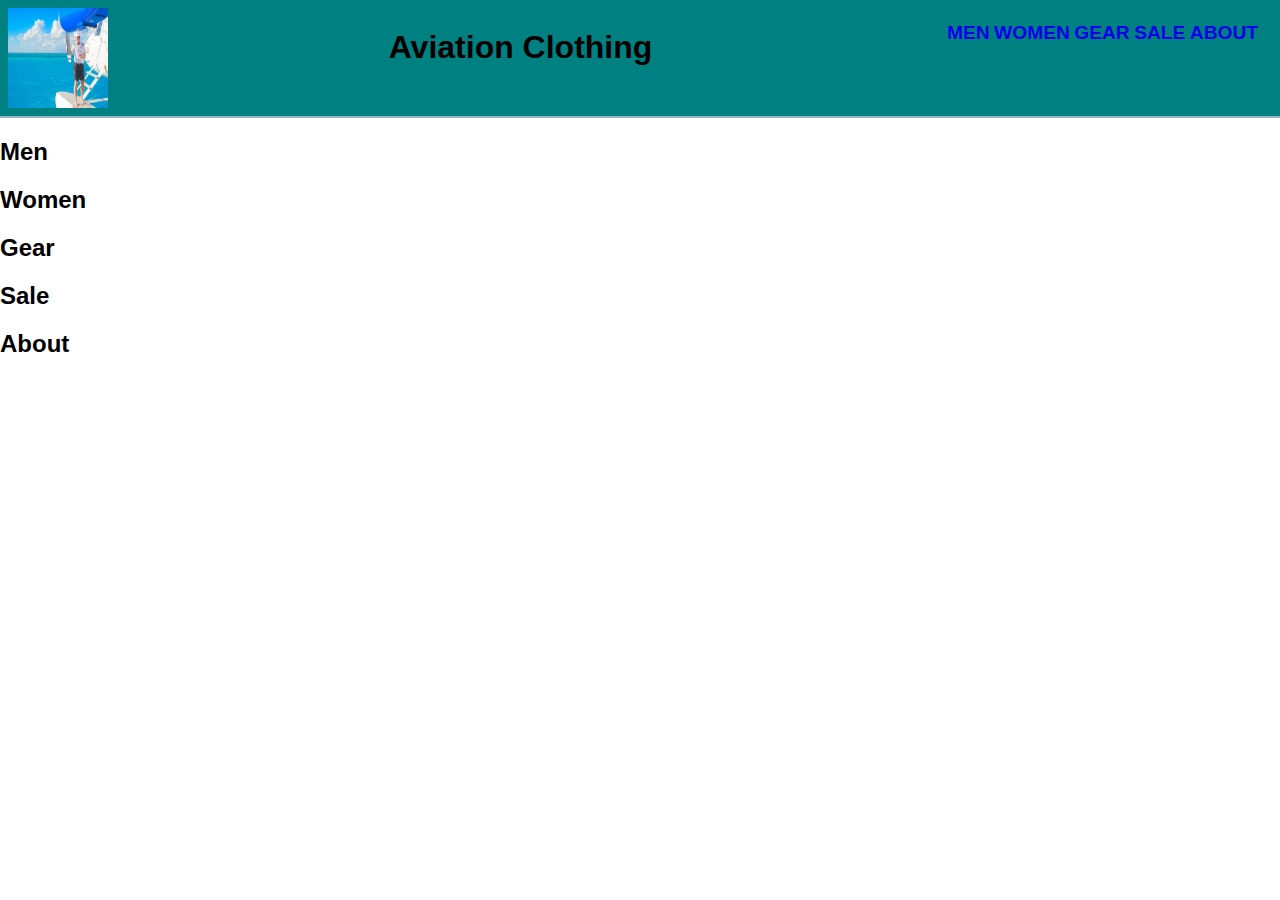
==== about.html @ b72ef79c "Change Layout" ====
<!DOCTYPE html>
<html lang="en">
   <head>
	<meta charset="UTF-8">
   	<title>Aviation Clothing</title>
	<link href="styles.css" rel="stylesheet">
   	<script src="index.js"></script>
   </head>
	<body>
		<header>
			<img src="photos/pexels-asad-photo-maldives-1450343.jpg" alt="Pilot standing on sea-plane" height="100" width="100">
			<h1>Aviation Clothing</h1>
			<nav>
				<a href="#men">Men</a>
				<a href="#women">Women</a>
				<a href="#gear">Gear</a>
				<a href="#sale">Sale</a>
				<a href="#about">About</a>
			 </nav>
		</header>

		<div id="container">
			<section id="men">
				<h2>Men</h2>
			</section>
			<section id="women">
				<h2>Women</h2>
			</section>
			<section id="gear">
				<h2>Gear</h2>
			</section>
			<section id="sale">
				<h2>Sale</h2>
			</section>
			<section id="about">
				<h2>About</h2>
			</section>
		</div>

		<footer>

		</footer>
	</body>
</html>
---- styles.css ----
header {
   display: flex;
   justify-content: space-between;
   border-bottom: 2px solid #93B5C6;
   background-color: teal;
   padding: 8px;
}


body {
   margin: 0;
   font-family: Helvetica, sans-serif;
}

nav {
   text-align: center;
   justify-content: space-between;
   margin: 14px;
}

nav a {
   text-decoration: none;
   text-transform: uppercase;
   font-weight: bold;
   font-size: larger;
}

img {
   
}

a:hover {
   color: gray; 
}  

a:active {
   color: purple;
}

.center {
   display: block;
   margin-left: auto;
   margin-right: auto;
}
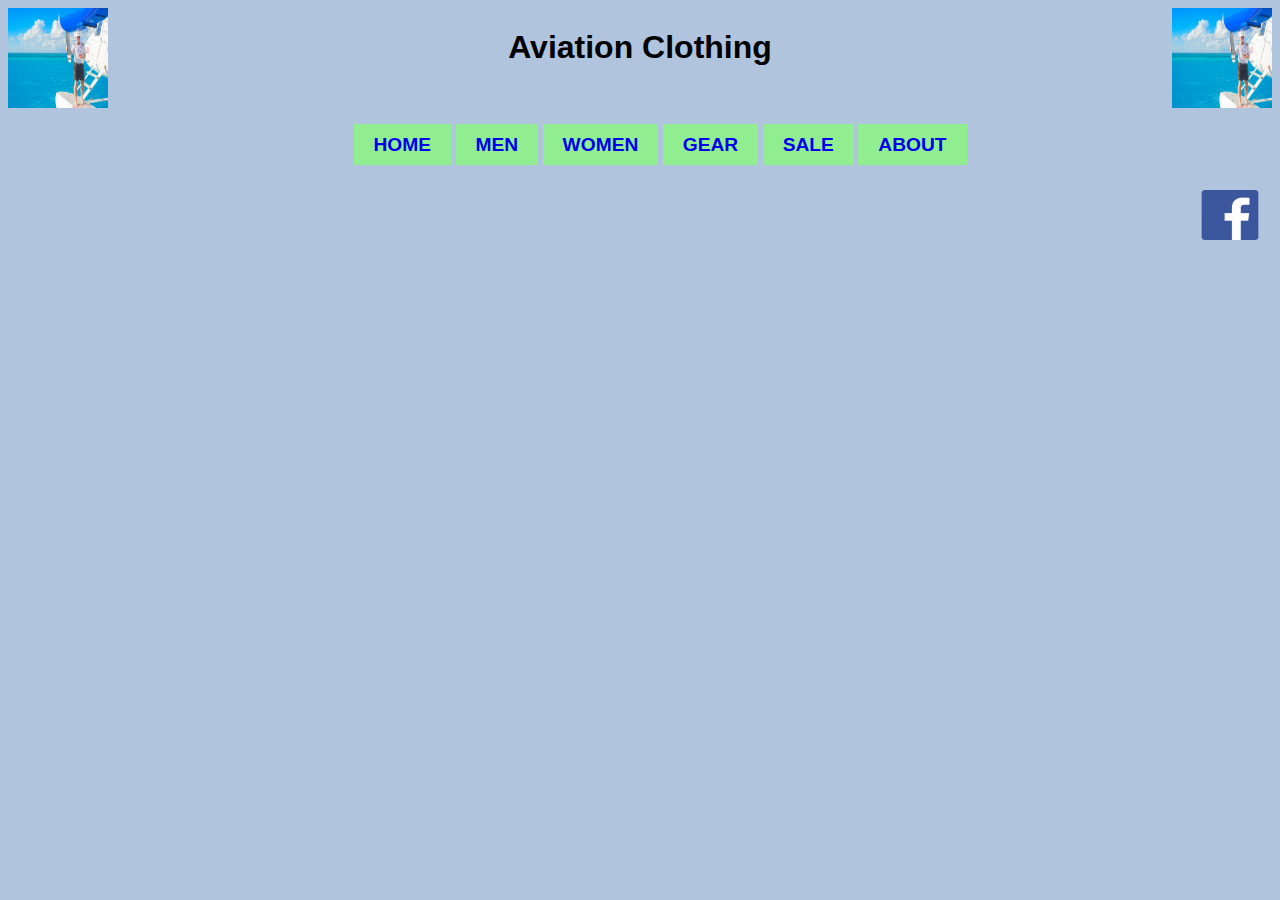
==== commit 2e2072b6: "Layout mostly complete" ====
--- a/about.html
+++ b/about.html
@@ -8,37 +8,30 @@
    </head>
 	<body>
 		<header>
-			<img src="photos/pexels-asad-photo-maldives-1450343.jpg" alt="Pilot standing on sea-plane" height="100" width="100">
-			<h1>Aviation Clothing</h1>
+			<div class="logo-banner">
+				<img src="photos/pexels-asad-photo-maldives-1450343.jpg" alt="Pilot standing on sea-plane" height="100" width="100">
+				<h1>Aviation Clothing</h1>
+				<img src="photos/pexels-asad-photo-maldives-1450343.jpg" alt="Pilot standing on sea-plane" height="100" width="100">
+			</div>
+			
 			<nav>
-				<a href="#men">Men</a>
-				<a href="#women">Women</a>
-				<a href="#gear">Gear</a>
-				<a href="#sale">Sale</a>
-				<a href="#about">About</a>
+				<ul>
+					<li><a href="index.html">Home</a></li>
+					<li><a href="men.html">Men</a></li>
+					<li><a href="women.html">Women</a></li>
+					<li><a href="gear.html">Gear</a></li>
+					<li><a href="sale.html">Sale</a></li>
+					<li><a href="about.html">About</a></li>
+				</ul>
 			 </nav>
 		</header>
+		<section class="promotions-bar">
 
-		<div id="container">
-			<section id="men">
-				<h2>Men</h2>
-			</section>
-			<section id="women">
-				<h2>Women</h2>
-			</section>
-			<section id="gear">
-				<h2>Gear</h2>
-			</section>
-			<section id="sale">
-				<h2>Sale</h2>
-			</section>
-			<section id="about">
-				<h2>About</h2>
-			</section>
-		</div>
-
+		</section>
+		<section class="main-page">
+		</section>
 		<footer>
-
+			<img src="photos/facebook-logo-png-2320.png" alt="facebook logo" height="50px" width="100px">
 		</footer>
 	</body>
 </html>--- a/styles.css
+++ b/styles.css
@@ -1,32 +1,47 @@
 header {
    display: flex;
+   flex-direction: column;
+   background-color: lightsteelblue;
+   padding: 8px;
+}
+
+.logo-banner {
+   display: flex;
+   flex-direction: row;
    justify-content: space-between;
-   border-bottom: 2px solid #93B5C6;
-   background-color: teal;
-   padding: 8px;
 }
 
 
 body {
    margin: 0;
    font-family: Helvetica, sans-serif;
+   background-color: lightsteelblue;
+}
+
+footer {
+   display: flex;
+   background-color: lightsteelblue;
+   justify-content: right;
 }
 
 nav {
+   grid-area: nav;
    text-align: center;
    justify-content: space-between;
-   margin: 14px;
+   margin: 10px;
 }
 
-nav a {
+nav li {
+   display: inline;
+}
+
+nav li a {
    text-decoration: none;
    text-transform: uppercase;
    font-weight: bold;
    font-size: larger;
-}
-
-img {
-   
+   background-color: lightgreen;
+   padding: 10px 20px;
 }
 
 a:hover {
@@ -35,10 +50,4 @@
 
 a:active {
    color: purple;
-}
-
-.center {
-   display: block;
-   margin-left: auto;
-   margin-right: auto;
-}  +}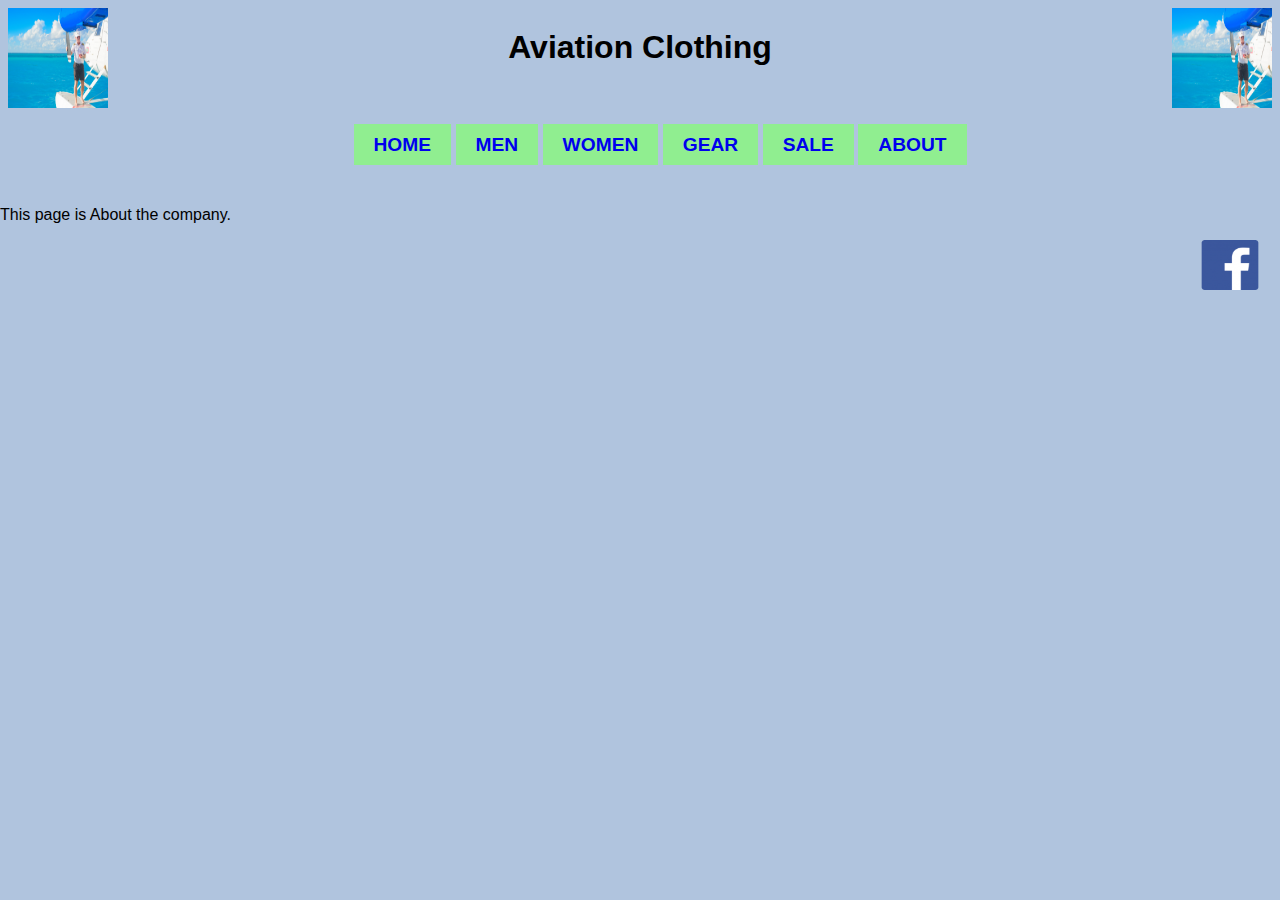
==== commit dc128ce7: "connected facebook button and added in-progress text" ====
--- a/about.html
+++ b/about.html
@@ -29,6 +29,9 @@
 
 		</section>
 		<section class="main-page">
+			<p>
+				This page is About the company.
+			</p>
 		</section>
 		<footer>
 			<img src="photos/facebook-logo-png-2320.png" alt="facebook logo" height="50px" width="100px">
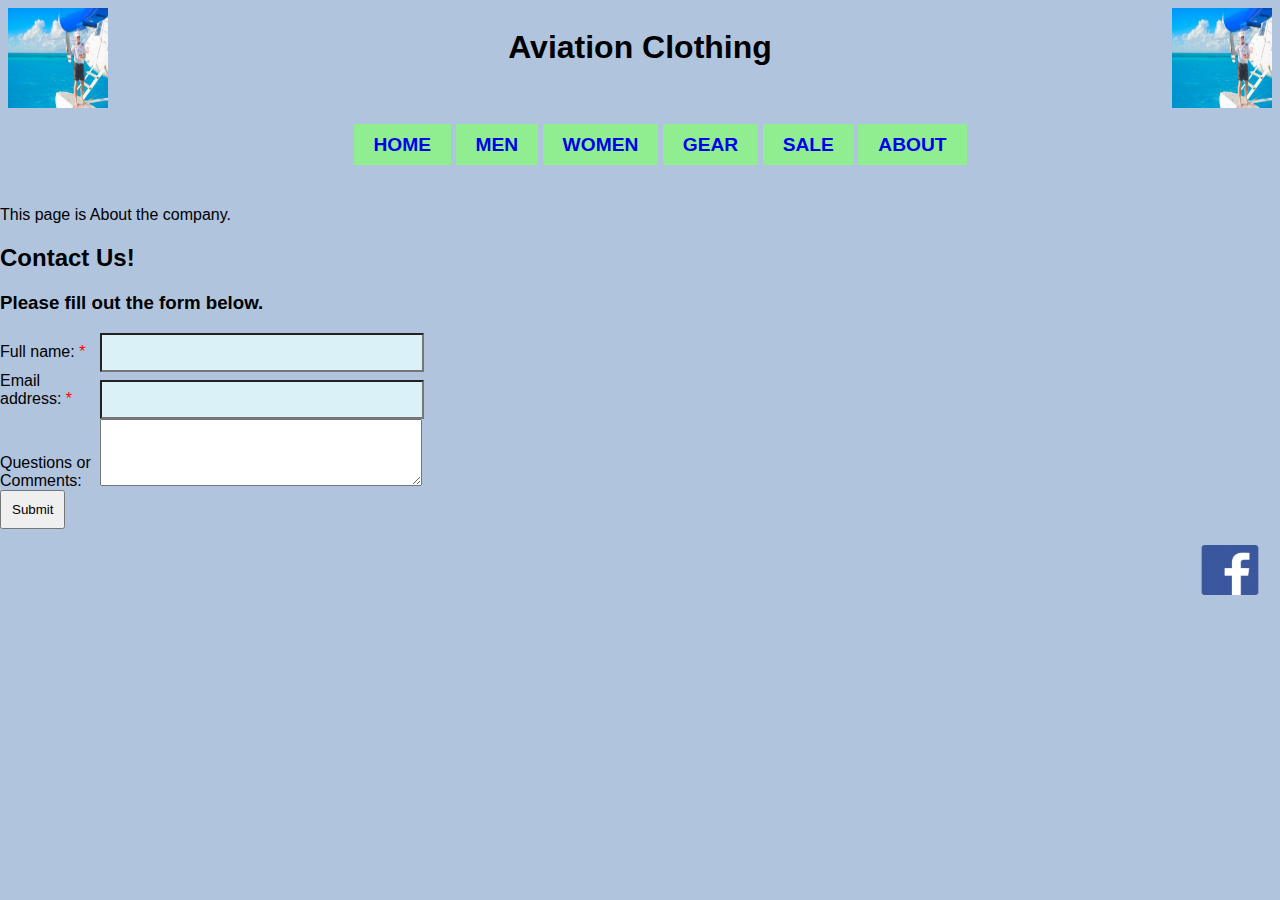
==== commit 0f25d496: "Major improvements" ====
--- a/about.html
+++ b/about.html
@@ -32,9 +32,18 @@
 			<p>
 				This page is About the company.
 			</p>
+			<p>
+				<h2>Contact Us!</h2>
+				<h3>Please fill out the form below.</h3>
+				<form action="https://wp.zybooks.com/form-viewer.php" method="POST" enctype="multipart/form-data">
+				<div><label for="fullName" class="required">Full name: </label><input type="text" id="fullName" name="fullName" required></div>
+				<div><label for="email" class="required">Email address: </label><input type="email" id="email" name="email" required></div>
+				<div><label for="about">Questions or Comments: </label><textarea name="about" id="about"  rows="3" cols="50"></textarea></div>
+				<div><input type="submit" value="Submit"></div>
+			</p>
 		</section>
 		<footer>
-			<img src="photos/facebook-logo-png-2320.png" alt="facebook logo" height="50px" width="100px">
+			<a href="http://www.facebook.com/"><img src="photos/facebook-logo-png-2320.png" alt="facebook logo" height="50px" width="100px"></a>
 		</footer>
 	</body>
 </html>--- a/styles.css
+++ b/styles.css
@@ -24,8 +24,12 @@
    justify-content: right;
 }
 
+img {
+   max-height: 100px;
+   max-width: 100px;
+}
+
 nav {
-   grid-area: nav;
    text-align: center;
    justify-content: space-between;
    margin: 10px;
@@ -44,6 +48,62 @@
    padding: 10px 20px;
 }
 
+#popup {
+   display: none;
+   border: solid red 1px;
+   background-color: lightgreen;
+   text-align: center;
+   max-width: 300px;
+   max-height: 200px;
+}
+
+table {
+   padding: 6px;
+}
+
+table tr{
+   background-color: aliceblue;
+   border: solid rebeccapurple 2px ;
+   min-width: 200px;
+   min-height: 600px;
+   max-width: 600px;
+   max-height: 600px;
+}
+
+table tr th{
+   background-color: aliceblue;
+   border: solid rebeccapurple 2px ;
+   min-width: 200px;
+   min-height: 600px;
+   max-width: 600px;
+   max-height: 600px;
+}
+
+label {
+   display: inline-block;
+   width: 100px;
+}
+
+input, textarea {
+   width: 300px;
+   padding: 10px;
+}
+input[type="submit"] {
+   width: auto;
+}
+.required::after {
+   content: "*";
+   color: red;
+}
+label+input {
+   background-color: rgb(219,241,248);
+}
+
+.required::after {
+   content: "*";
+   color: red;
+}
+
 a:hover {
    color: gray; 
 }  
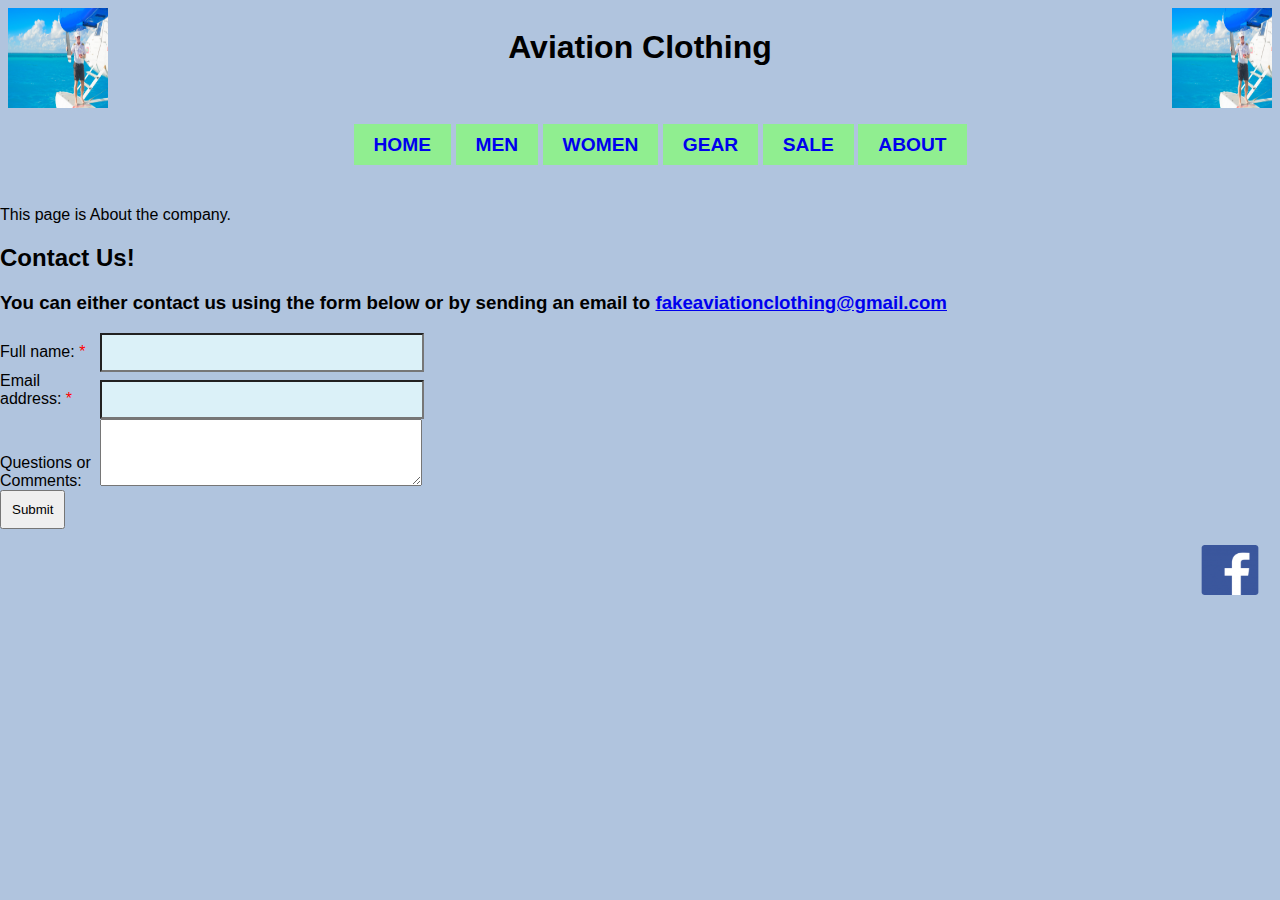
==== commit e595e145: "Added email hyperlink" ====
--- a/about.html
+++ b/about.html
@@ -2,6 +2,9 @@
 <html lang="en">
    <head>
 	<meta charset="UTF-8">
+	<meta name="description" content="Aviation Clothing">
+  	<meta name="keywords" content="HTML, CSS, JavaScript, Aviation, Clothing">
+  	<meta name="author" content="Jake Newton, Vanessa Kane">
    	<title>Aviation Clothing</title>
 	<link href="styles.css" rel="stylesheet">
    	<script src="index.js"></script>
@@ -34,7 +37,7 @@
 			</p>
 			<p>
 				<h2>Contact Us!</h2>
-				<h3>Please fill out the form below.</h3>
+				<h3>You can either contact us using the form below or by sending an email to <a href="mailto:fakeaviationclothing@gmail.com">fakeaviationclothing@gmail.com</a></h3>
 				<form action="https://wp.zybooks.com/form-viewer.php" method="POST" enctype="multipart/form-data">
 				<div><label for="fullName" class="required">Full name: </label><input type="text" id="fullName" name="fullName" required></div>
 				<div><label for="email" class="required">Email address: </label><input type="email" id="email" name="email" required></div>
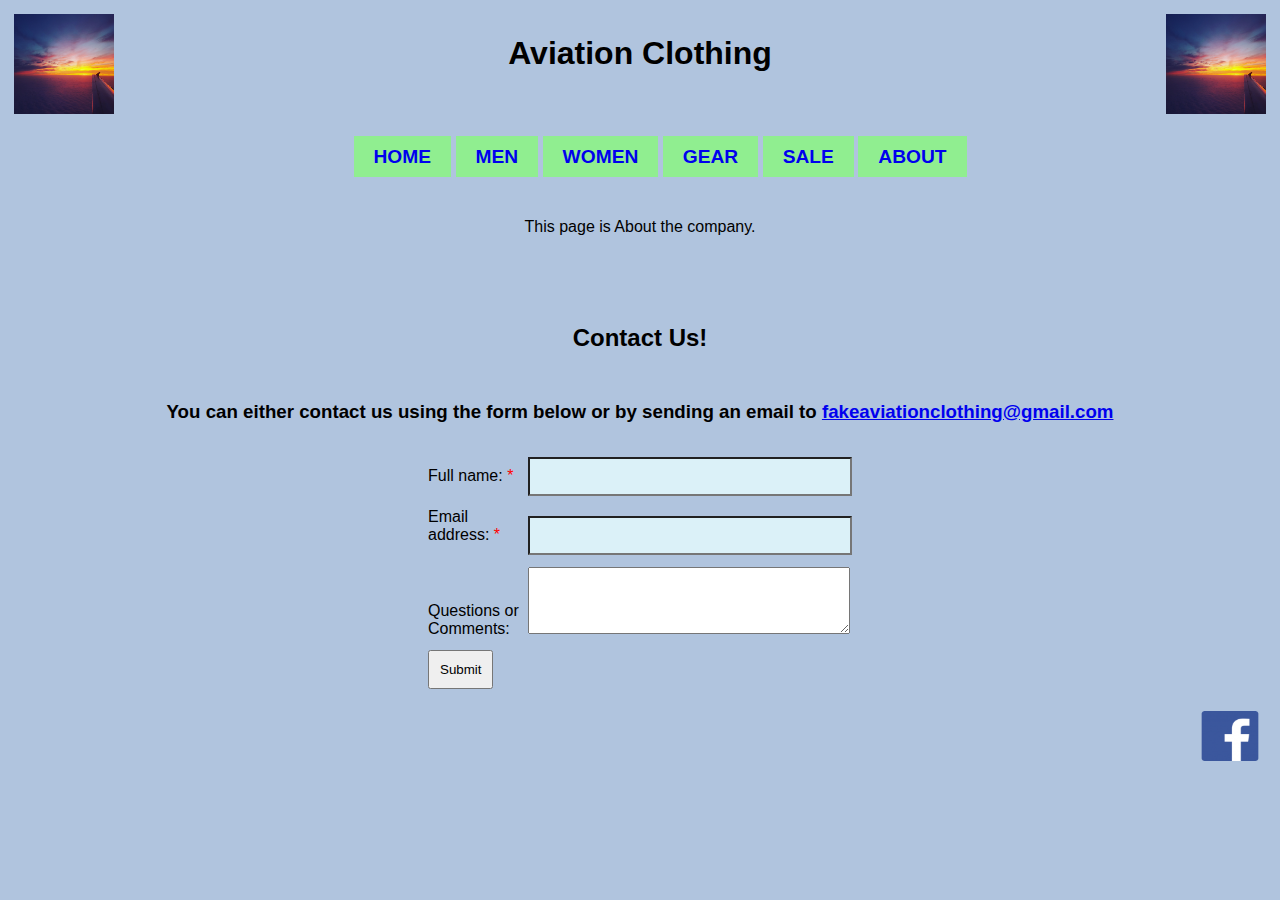
==== commit 8ffe7078: "Changed the layout to center stuff up and formatted tables" ====
--- a/about.html
+++ b/about.html
@@ -12,9 +12,9 @@
 	<body>
 		<header>
 			<div class="logo-banner">
-				<img src="photos/pexels-asad-photo-maldives-1450343.jpg" alt="Pilot standing on sea-plane" height="100" width="100">
+				<img src="photos/pexels-christine-renard-615060.jpg" alt="View out airplane window" height="100" width="100">
 				<h1>Aviation Clothing</h1>
-				<img src="photos/pexels-asad-photo-maldives-1450343.jpg" alt="Pilot standing on sea-plane" height="100" width="100">
+				<img src="photos/pexels-christine-renard-615060.jpg" alt="View out airplane window" height="100" width="100">
 			</div>
 			
 			<nav>
--- a/styles.css
+++ b/styles.css
@@ -11,6 +11,18 @@
    justify-content: space-between;
 }
 
+.main-page {
+   display: flex;
+   flex-direction: column;
+   align-items: center;
+   justify-content: center;
+   flex-wrap: wrap;
+   gap: 10px;
+}
+
+div {
+   padding: 6px;
+}
 
 body {
    margin: 0;
@@ -24,9 +36,9 @@
    justify-content: right;
 }
 
-img {
-   max-height: 100px;
-   max-width: 100px;
+table img {
+   max-height: 400px;
+   max-width: 400px;
 }
 
 nav {
@@ -59,15 +71,7 @@
 
 table {
    padding: 6px;
-}
-
-table tr{
-   background-color: aliceblue;
-   border: solid rebeccapurple 2px ;
-   min-width: 200px;
-   min-height: 600px;
-   max-width: 600px;
-   max-height: 600px;
+   text-align: center;
 }
 
 table tr th{
@@ -77,6 +81,7 @@
    min-height: 600px;
    max-width: 600px;
    max-height: 600px;
+   text-align: center;
 }
 
 label {
